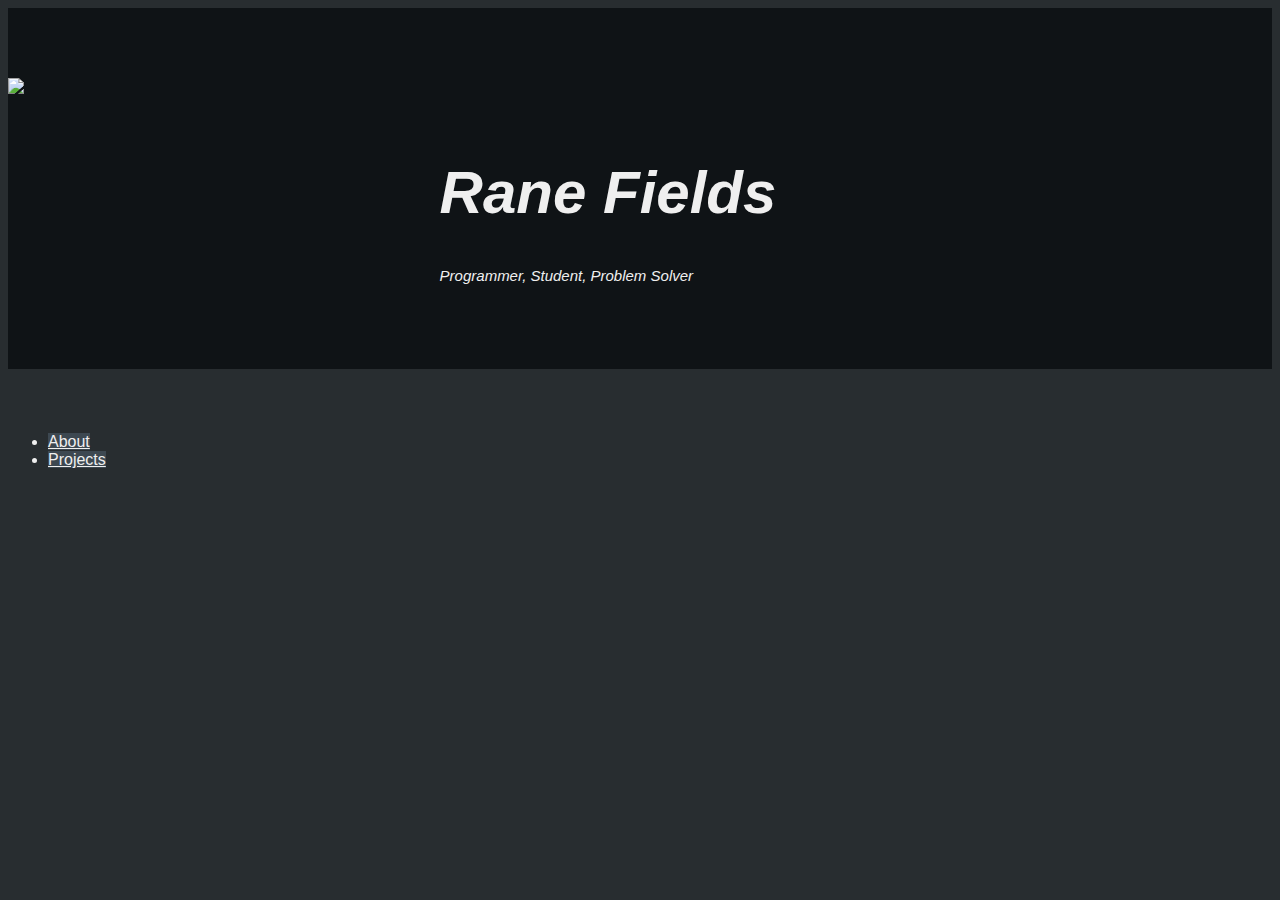
==== projects.html @ cc4ac57b "Add content skeleton to projects.html" ====
<!DOCTYPE html>
<html>
  <head>
    <link href="css/bootstrap.css" rel="stylesheet" type="text/css">
    <link href="css/styles.css" rel="stylesheet" type="text/css">
    <title>Rane Fields</title>
  </head>
  <body>
    <!-- Main header with photo/name -->
    <div class="container-fluid page-header">
      <div class="row">
        <div class="page-header-content center-block">
          <div class="page-header-img col-sm-6">
            <img src="img/me_irl_crop.jpg" class="img-responsive img-circle center-block">
          </div>
          <div class="page-header-title col-sm-6">
            <div class="text-container">
              <h1>Rane Fields</h1>
              <p class="tagline">
                Programmer, Student, Problem Solver
              </p>
            </div>
          </div>
        </div>
      </div>
    </div>

    <div class="container page-content">
    <!-- Tab navigation and buffer between page header and content -->
      <div class="page-content-header row">
        <div class="col-xs-12">
          <ul class="nav nav-tabs">
            <li class="empty">&nbsp;</li>
            <li><a href="index.html">About</a></li>
            <li class="active"><a href="projects.html">Projects</a></li>
          </ul>
        </div>
      </div>


    <!-- Main body content starts here -->
      <div class="page-content-body row">
        <div class="col-xs-12">

        </div>
      </div>
    </div>
  </body>
</html>
---- css/styles.css ----
body {
  font-family: Arial, Helvetica, sans-serif;
  color: #efefef;
  background-color: #282d30;
}

/* Header styles */
.page-header {
  margin-top: 0px;
  margin-bottom: 0px;
  padding-top: 70px;
  padding-bottom: 70px;
  border: none;
  color: #efefef;
  background-color: #0f1316;
}

.page-header-content {
  max-width: 1200px;
}

.page-header-img img {
  max-height: 400px;
  padding-bottom: 20px;
}

.page-header-title {
  text-align: center;
  height: 100%;
}

.page-header-title .text-container {
  text-align: left;
  display: inline-block;
  margin: 0, auto;
  padding-right: 0px;
  font-style: italic;
}

.page-header-title h1 {
  font-size: 60px;
}

.page-header-title .tagline {
  font-size: 15px;
}

/* Nav bar styles */
.page-content-header {
  padding-top: 30px;
}

.nav li a {
  color: #efefef;
  background-color: #3d4851;
  border-bottom: none;
}

.nav .empty {
  display: inline-block;
  width: 20px;
}


/* Main body styles */
.page-content a {
  color: #74c1e0;
}

.page-content-body p {
  line-height: 22px;
    margin-bottom: 30px;
}
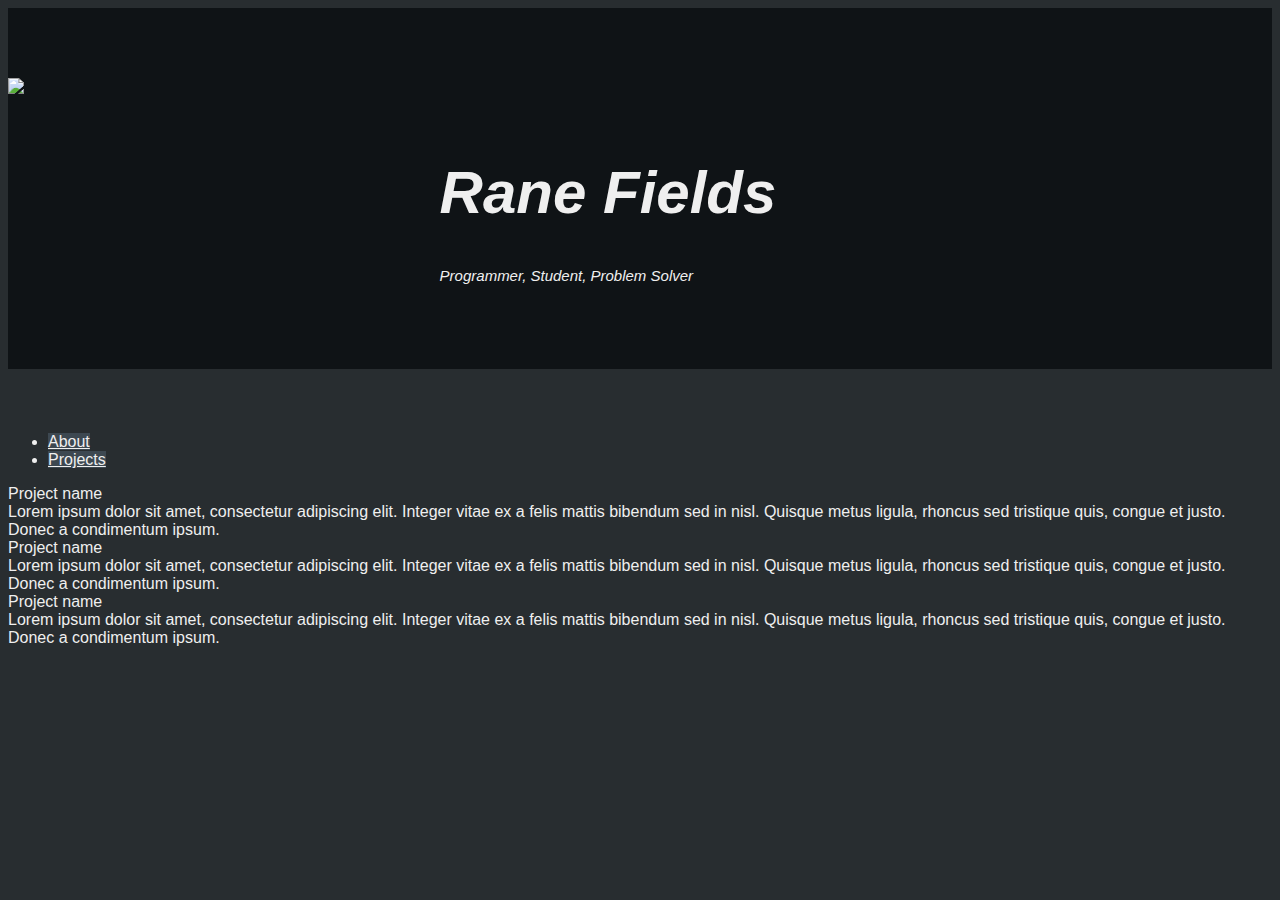
==== commit 116d5aab: "Add dummy content for project link templates" ====
--- a/projects.html
+++ b/projects.html
@@ -40,8 +40,31 @@
 
     <!-- Main body content starts here -->
       <div class="page-content-body row">
-        <div class="col-xs-12">
+        <div class="col-xs-4 project-column">
+          <div class="panel panel-default">
+            <div class="panel-heading">Project name</div>
+            <div class="panel-body">
+              Lorem ipsum dolor sit amet, consectetur adipiscing elit. Integer vitae ex a felis mattis bibendum sed in nisl. Quisque metus ligula, rhoncus sed tristique quis, congue et justo. Donec a condimentum ipsum.
+            </div>
+          </div>
+        </div>
 
+        <div class="col-xs-4 project-column">
+          <div class="panel panel-default">
+            <div class="panel-heading">Project name</div>
+            <div class="panel-body">
+              Lorem ipsum dolor sit amet, consectetur adipiscing elit. Integer vitae ex a felis mattis bibendum sed in nisl. Quisque metus ligula, rhoncus sed tristique quis, congue et justo. Donec a condimentum ipsum.
+            </div>
+          </div>
+        </div>
+
+        <div class="col-xs-4 project-column">
+          <div class="panel panel-default">
+            <div class="panel-heading">Project name</div>
+            <div class="panel-body">
+              Lorem ipsum dolor sit amet, consectetur adipiscing elit. Integer vitae ex a felis mattis bibendum sed in nisl. Quisque metus ligula, rhoncus sed tristique quis, congue et justo. Donec a condimentum ipsum.
+            </div>
+          </div>
         </div>
       </div>
     </div>
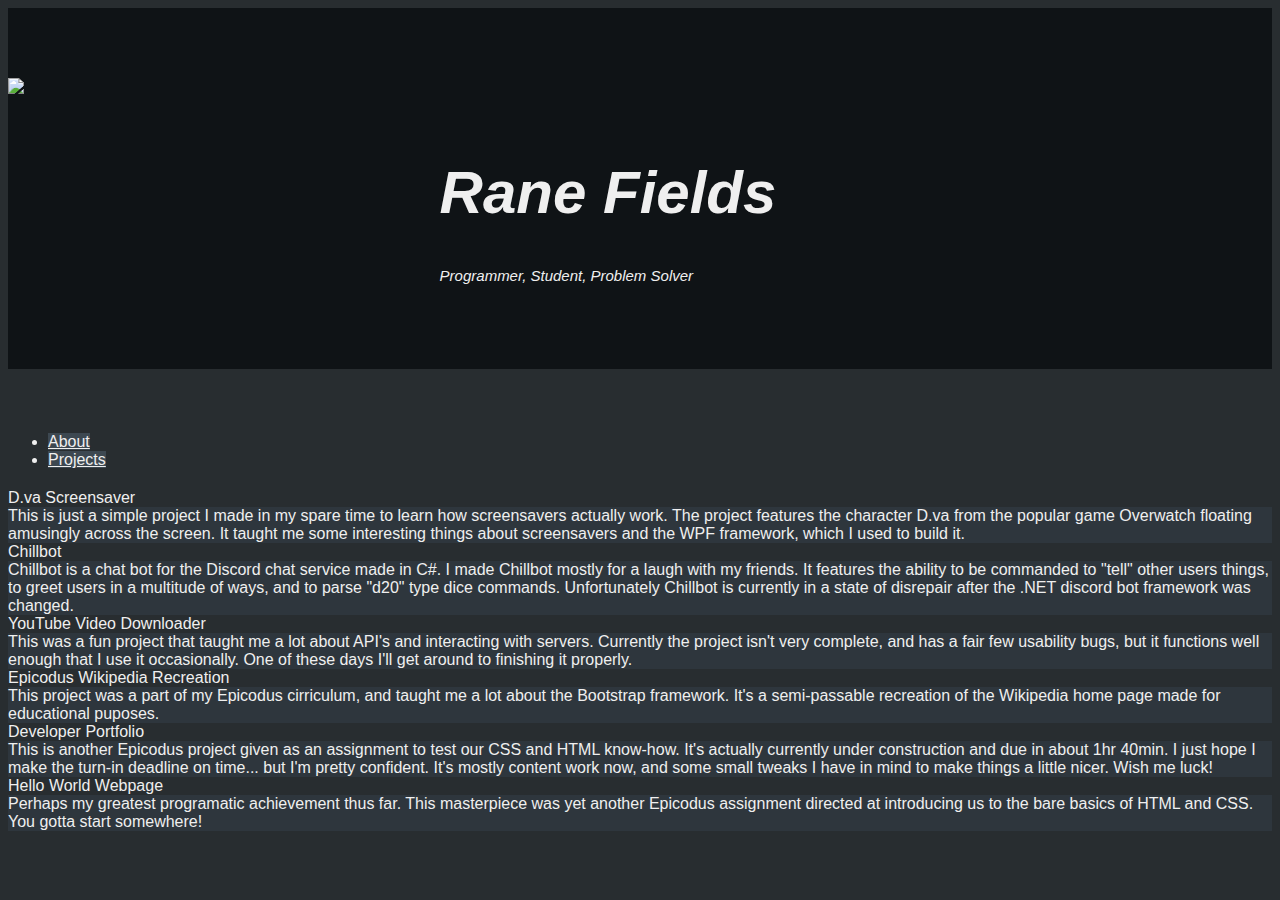
==== commit 13a4c80c: "Add content describing projects" ====
--- a/projects.html
+++ b/projects.html
@@ -39,33 +39,78 @@
 
 
     <!-- Main body content starts here -->
-      <div class="page-content-body row">
-        <div class="col-xs-4 project-column">
-          <div class="panel panel-default">
-            <div class="panel-heading">Project name</div>
-            <div class="panel-body">
-              Lorem ipsum dolor sit amet, consectetur adipiscing elit. Integer vitae ex a felis mattis bibendum sed in nisl. Quisque metus ligula, rhoncus sed tristique quis, congue et justo. Donec a condimentum ipsum.
-            </div>
+      <div class="page-content-body">
+        <div class="row">
+          <div class="col-sm-4 project-column">
+            <a href="#" class="project">
+              <div class="panel panel-default">
+                <div class="panel-heading">D.va Screensaver</div>
+                <div class="panel-body">
+                  This is just a simple project I made in my spare time to learn how screensavers actually work. The project features the character D.va from the popular game Overwatch floating amusingly across the screen. It taught me some interesting things about screensavers and the WPF framework, which I used to build it.
+                </div>
+              </div>
+            </a>
+          </div>
+
+          <div class="col-sm-4 project-column">
+            <a href="#" class="project">
+              <div class="panel panel-default">
+                <div class="panel-heading">Chillbot</div>
+                <div class="panel-body">
+                  Chillbot is a chat bot for the Discord chat service made in C#. I made Chillbot mostly for a laugh with my friends. It features the ability to be commanded to "tell" other users things, to greet users in a multitude of ways, and to parse "d20" type dice commands. Unfortunately Chillbot is currently in a state of disrepair after the .NET discord bot framework was changed.
+                </div>
+              </div>
+            </a>
+          </div>
+
+          <div class="col-sm-4 project-column">
+            <a href="#" class="project">
+              <div class="panel panel-default">
+                <div class="panel-heading">YouTube Video Downloader</div>
+                <div class="panel-body">
+                  This was a fun project that taught me a lot about API's and interacting with servers. Currently the project isn't very complete, and has a fair few usability bugs, but it functions well enough that I use it occasionally. One of these days I'll get around to finishing it properly.
+                </div>
+              </div>
+            </a>
           </div>
         </div>
 
-        <div class="col-xs-4 project-column">
-          <div class="panel panel-default">
-            <div class="panel-heading">Project name</div>
-            <div class="panel-body">
-              Lorem ipsum dolor sit amet, consectetur adipiscing elit. Integer vitae ex a felis mattis bibendum sed in nisl. Quisque metus ligula, rhoncus sed tristique quis, congue et justo. Donec a condimentum ipsum.
-            </div>
+        <!-- new row -->
+        <div class="row">
+          <div class="col-sm-4 project-column">
+            <a href="#" class="project">
+              <div class="panel panel-default">
+                <div class="panel-heading">Epicodus Wikipedia Recreation</div>
+                <div class="panel-body">
+                  This project was a part of my Epicodus cirriculum, and taught me a lot about the Bootstrap framework. It's a <span class="questionable">semi-passable</span> recreation of the Wikipedia home page made for educational puposes.
+                </div>
+              </div>
+            </a>
+          </div>
+
+          <div class="col-sm-4 project-column">
+            <a href="#" class="project">
+              <div class="panel panel-default">
+                <div class="panel-heading">Developer Portfolio</div>
+                <div class="panel-body">
+                  This is another Epicodus project given as an assignment to test our CSS and HTML know-how. It's actually currently under construction and due in about 1hr 40min. I just hope I make the turn-in deadline on time... but I'm pretty confident. It's mostly content work now, and some small tweaks I have in mind to make things a little nicer. Wish me luck!
+                </div>
+              </div>
+            </a>
+          </div>
+
+          <div class="col-sm-4 project-column">
+            <a href="#" class="project">
+              <div class="panel panel-default">
+                <div class="panel-heading">Hello World Webpage</div>
+                <div class="panel-body">
+                  Perhaps my greatest programatic achievement thus far. This masterpiece was yet another Epicodus assignment directed at introducing us to the bare basics of HTML and CSS. You gotta start somewhere!
+                </div>
+              </div>
+            </a>
           </div>
         </div>
 
-        <div class="col-xs-4 project-column">
-          <div class="panel panel-default">
-            <div class="panel-heading">Project name</div>
-            <div class="panel-body">
-              Lorem ipsum dolor sit amet, consectetur adipiscing elit. Integer vitae ex a felis mattis bibendum sed in nisl. Quisque metus ligula, rhoncus sed tristique quis, congue et justo. Donec a condimentum ipsum.
-            </div>
-          </div>
-        </div>
       </div>
     </div>
   </body>
--- a/css/styles.css
+++ b/css/styles.css
@@ -48,12 +48,19 @@
 /* Nav bar styles */
 .page-content-header {
   padding-top: 30px;
+  margin-bottom: 20px;
 }
 
 .nav li a {
   color: #efefef;
   background-color: #3d4851;
   border-bottom: none;
+}
+
+.nav li a:hover {
+  /*color: #282d30;*/
+  background-color: #2e363d;
+  border-color: transparent;
 }
 
 .nav .empty {
@@ -63,11 +70,38 @@
 
 
 /* Main body styles */
+.page-content h2 {
+  margin-top: 0px;
+}
 .page-content a {
   color: #74c1e0;
 }
 
 .page-content-body p {
+  font-size: 15px;
   line-height: 22px;
-    margin-bottom: 30px;
+  margin-bottom: 30px;
 }
+
+/* Project panel styles */
+a.project {
+  text-decoration: none;
+}
+
+.project .panel {
+
+}
+
+.project .panel-body {
+
+}
+
+.project .panel-heading {
+  color: #efefef;
+  background-color: #282d30;
+}
+
+.project .panel-body {
+  color: #efefef;
+  background-color: #2e363d;
+}
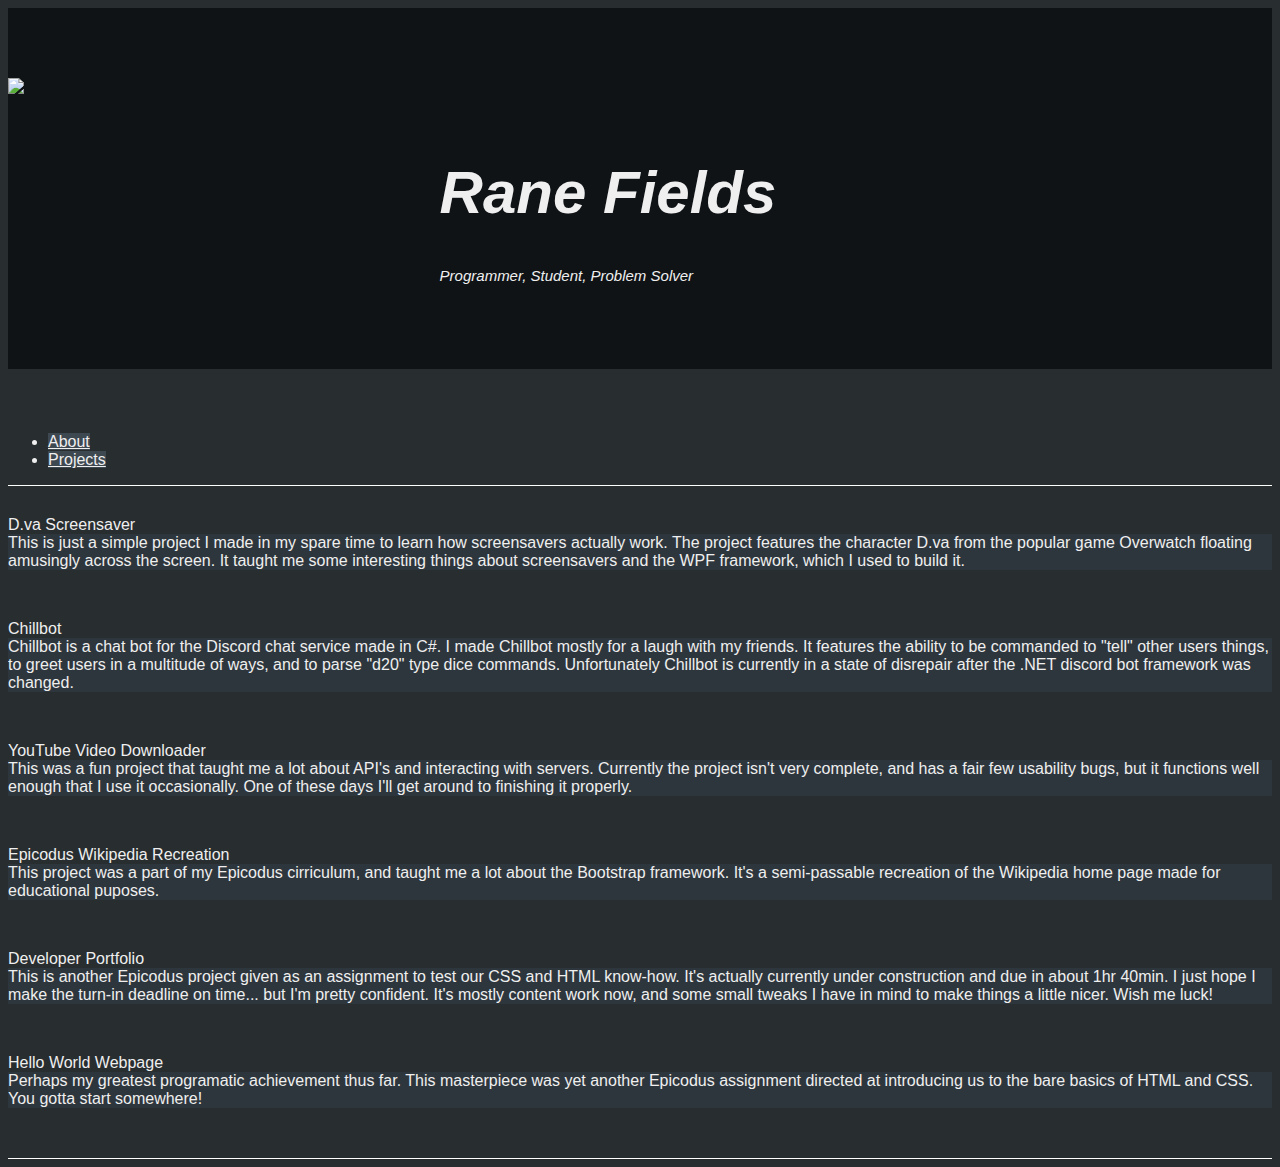
==== commit 59fde340: "Add aesthetic border to page bottom" ====
--- a/projects.html
+++ b/projects.html
@@ -40,77 +40,79 @@
 
     <!-- Main body content starts here -->
       <div class="page-content-body">
-        <div class="row">
-          <div class="col-sm-4 project-column">
-            <a href="#" class="project">
-              <div class="panel panel-default">
-                <div class="panel-heading">D.va Screensaver</div>
-                <div class="panel-body">
-                  This is just a simple project I made in my spare time to learn how screensavers actually work. The project features the character D.va from the popular game Overwatch floating amusingly across the screen. It taught me some interesting things about screensavers and the WPF framework, which I used to build it.
+        <div id="project-container">
+          <div class="row">
+            <div class="col-sm-4 project-column">
+              <a href="https://github.com/LydianLights/OverwatchScreenSaver" class="project">
+                <div class="panel panel-default">
+                  <div class="panel-heading">D.va Screensaver</div>
+                  <div class="panel-body">
+                    This is just a simple project I made in my spare time to learn how screensavers actually work. The project features the character D.va from the popular game Overwatch floating amusingly across the screen. It taught me some interesting things about screensavers and the WPF framework, which I used to build it.
+                  </div>
                 </div>
-              </div>
-            </a>
+              </a>
+            </div>
+
+            <div class="col-sm-4 project-column">
+              <a href="https://github.com/LydianLights/Chillbot" class="project">
+                <div class="panel panel-default">
+                  <div class="panel-heading">Chillbot</div>
+                  <div class="panel-body">
+                    Chillbot is a chat bot for the Discord chat service made in C#. I made Chillbot mostly for a laugh with my friends. It features the ability to be commanded to "tell" other users things, to greet users in a multitude of ways, and to parse "d20" type dice commands. Unfortunately Chillbot is currently in a state of disrepair after the .NET discord bot framework was changed.
+                  </div>
+                </div>
+              </a>
+            </div>
+
+            <div class="col-sm-4 project-column">
+              <a href="https://github.com/LydianLights/YouTube-Video-Download" class="project">
+                <div class="panel panel-default">
+                  <div class="panel-heading">YouTube Video Downloader</div>
+                  <div class="panel-body">
+                    This was a fun project that taught me a lot about API's and interacting with servers. Currently the project isn't very complete, and has a fair few usability bugs, but it functions well enough that I use it occasionally. One of these days I'll get around to finishing it properly.
+                  </div>
+                </div>
+              </a>
+            </div>
           </div>
 
-          <div class="col-sm-4 project-column">
-            <a href="#" class="project">
-              <div class="panel panel-default">
-                <div class="panel-heading">Chillbot</div>
-                <div class="panel-body">
-                  Chillbot is a chat bot for the Discord chat service made in C#. I made Chillbot mostly for a laugh with my friends. It features the ability to be commanded to "tell" other users things, to greet users in a multitude of ways, and to parse "d20" type dice commands. Unfortunately Chillbot is currently in a state of disrepair after the .NET discord bot framework was changed.
+          <!-- new row -->
+          <div class="row">
+            <div class="col-sm-4 project-column">
+              <a href="https://github.com/LydianLights/Epicodus-wikipedia" class="project">
+                <div class="panel panel-default">
+                  <div class="panel-heading">Epicodus Wikipedia Recreation</div>
+                  <div class="panel-body">
+                    This project was a part of my Epicodus cirriculum, and taught me a lot about the Bootstrap framework. It's a <span class="questionable">semi-passable</span> recreation of the Wikipedia home page made for educational puposes.
+                  </div>
                 </div>
-              </div>
-            </a>
+              </a>
+            </div>
+
+            <div class="col-sm-4 project-column">
+              <a href="https://github.com/LydianLights/portfolio-page" class="project">
+                <div class="panel panel-default">
+                  <div class="panel-heading">Developer Portfolio</div>
+                  <div class="panel-body">
+                    This is another Epicodus project given as an assignment to test our CSS and HTML know-how. It's actually currently under construction and due in about 1hr 40min. I just hope I make the turn-in deadline on time... but I'm pretty confident. It's mostly content work now, and some small tweaks I have in mind to make things a little nicer. Wish me luck!
+                  </div>
+                </div>
+              </a>
+            </div>
+
+            <div class="col-sm-4 project-column">
+              <a href="https://github.com/LydianLights/Epicodus-hello-world" class="project">
+                <div class="panel panel-default">
+                  <div class="panel-heading">Hello World Webpage</div>
+                  <div class="panel-body">
+                    Perhaps my greatest programatic achievement thus far. This masterpiece was yet another Epicodus assignment directed at introducing us to the bare basics of HTML and CSS. You gotta start somewhere!
+                  </div>
+                </div>
+              </a>
+            </div>
           </div>
 
-          <div class="col-sm-4 project-column">
-            <a href="#" class="project">
-              <div class="panel panel-default">
-                <div class="panel-heading">YouTube Video Downloader</div>
-                <div class="panel-body">
-                  This was a fun project that taught me a lot about API's and interacting with servers. Currently the project isn't very complete, and has a fair few usability bugs, but it functions well enough that I use it occasionally. One of these days I'll get around to finishing it properly.
-                </div>
-              </div>
-            </a>
-          </div>
         </div>
-
-        <!-- new row -->
-        <div class="row">
-          <div class="col-sm-4 project-column">
-            <a href="#" class="project">
-              <div class="panel panel-default">
-                <div class="panel-heading">Epicodus Wikipedia Recreation</div>
-                <div class="panel-body">
-                  This project was a part of my Epicodus cirriculum, and taught me a lot about the Bootstrap framework. It's a <span class="questionable">semi-passable</span> recreation of the Wikipedia home page made for educational puposes.
-                </div>
-              </div>
-            </a>
-          </div>
-
-          <div class="col-sm-4 project-column">
-            <a href="#" class="project">
-              <div class="panel panel-default">
-                <div class="panel-heading">Developer Portfolio</div>
-                <div class="panel-body">
-                  This is another Epicodus project given as an assignment to test our CSS and HTML know-how. It's actually currently under construction and due in about 1hr 40min. I just hope I make the turn-in deadline on time... but I'm pretty confident. It's mostly content work now, and some small tweaks I have in mind to make things a little nicer. Wish me luck!
-                </div>
-              </div>
-            </a>
-          </div>
-
-          <div class="col-sm-4 project-column">
-            <a href="#" class="project">
-              <div class="panel panel-default">
-                <div class="panel-heading">Hello World Webpage</div>
-                <div class="panel-body">
-                  Perhaps my greatest programatic achievement thus far. This masterpiece was yet another Epicodus assignment directed at introducing us to the bare basics of HTML and CSS. You gotta start somewhere!
-                </div>
-              </div>
-            </a>
-          </div>
-        </div>
-
       </div>
     </div>
   </body>
--- a/css/styles.css
+++ b/css/styles.css
@@ -48,7 +48,10 @@
 /* Nav bar styles */
 .page-content-header {
   padding-top: 30px;
-  margin-bottom: 20px;
+}
+
+.nav {
+  border: none;
 }
 
 .nav li a {
@@ -70,9 +73,18 @@
 
 
 /* Main body styles */
-.page-content h2 {
+#project-container {
+  margin-top: 30px;
+}
+
+.page-content-body {
+  border-top: 1px solid #fefefe;
+  border-bottom: 1px solid #fefefe;
+}
+
+/*.page-content h2 {
   margin-top: 0px;
-}
+}*/
 .page-content a {
   color: #74c1e0;
 }
@@ -89,7 +101,12 @@
 }
 
 .project .panel {
+  margin-bottom: 50px;
+    transition: transform .2s;
+}
 
+.project .panel:hover {
+    transform: scale(1.05, 1.05);
 }
 
 .project .panel-body {
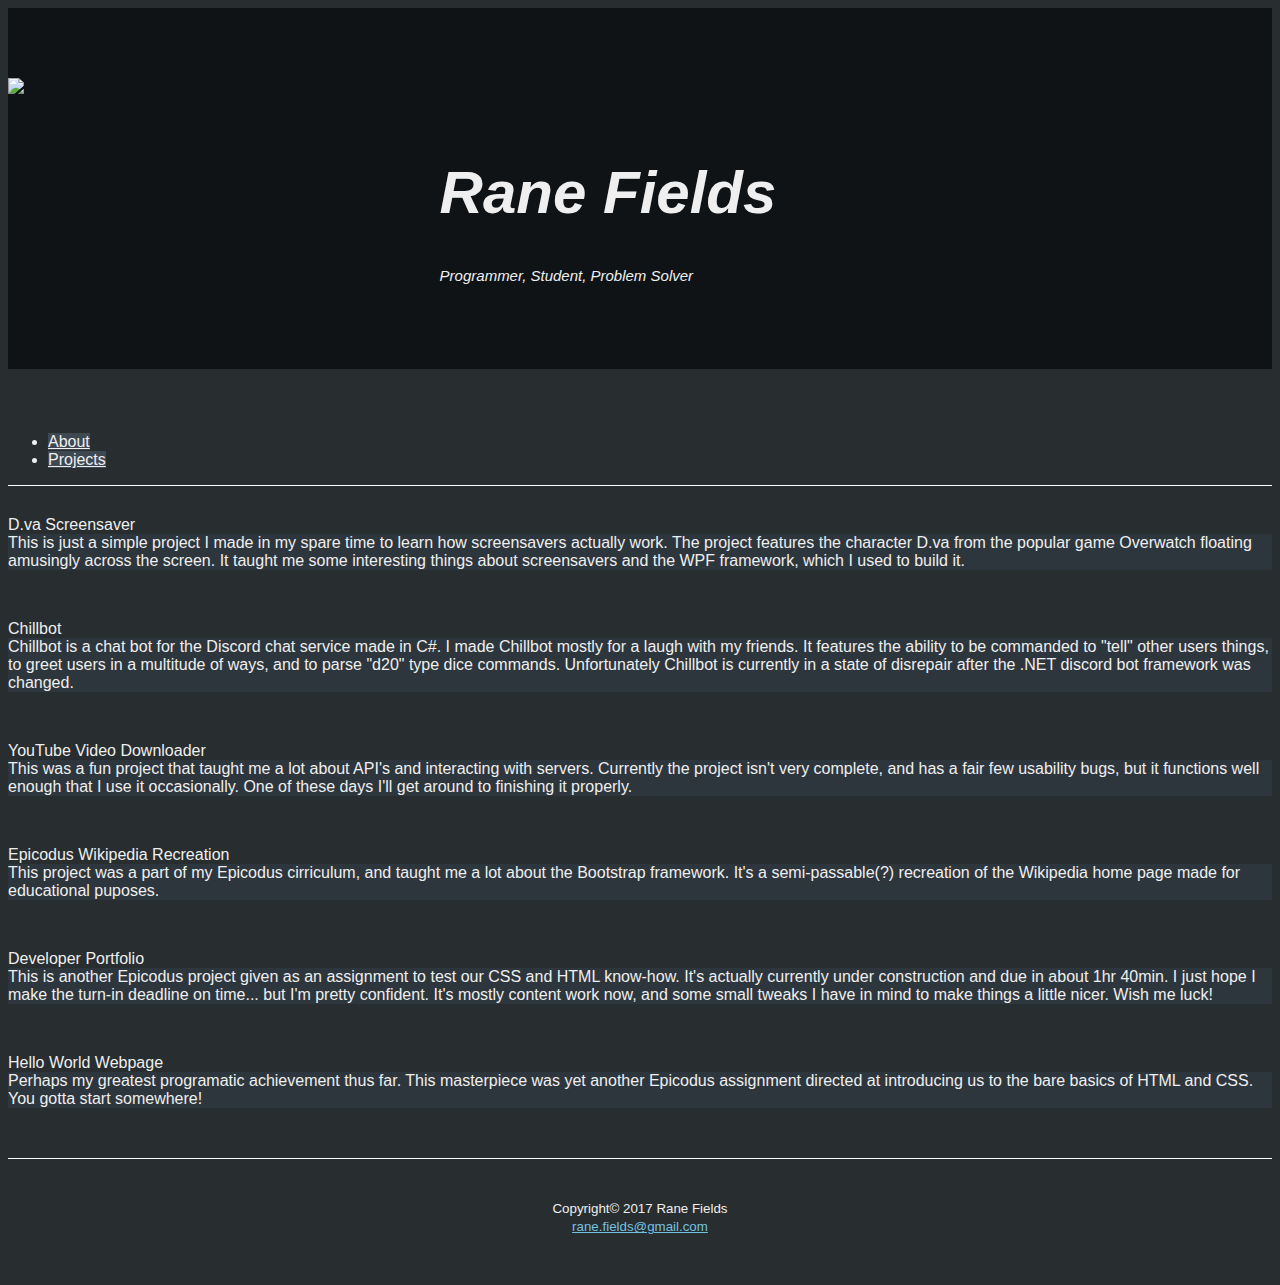
==== commit d2c29c4e: "Add a footer to the site" ====
--- a/projects.html
+++ b/projects.html
@@ -114,6 +114,15 @@
 
         </div>
       </div>
+
+      <!-- Footer content starts here -->
+      <div class="page-content-footer row">
+        <small>
+          Copyright&copy; 2017 Rane Fields</br>
+          <a href="mailto:rane.fields@gmail.com">rane.fields@gmail.com</a>
+        </small>
+      </div>
+
     </div>
   </body>
 </html>
--- a/css/styles.css
+++ b/css/styles.css
@@ -82,9 +82,6 @@
   border-bottom: 1px solid #fefefe;
 }
 
-/*.page-content h2 {
-  margin-top: 0px;
-}*/
 .page-content a {
   color: #74c1e0;
 }
@@ -93,6 +90,10 @@
   font-size: 15px;
   line-height: 22px;
   margin-bottom: 30px;
+}
+
+.questionable::after {
+  content: "(?)";
 }
 
 /* Project panel styles */
@@ -122,3 +123,10 @@
   color: #efefef;
   background-color: #2e363d;
 }
+
+/* Footer styles */
+.page-content-footer {
+  text-align: center;
+  margin-top: 40px;
+  margin-bottom: 50px;
+}
